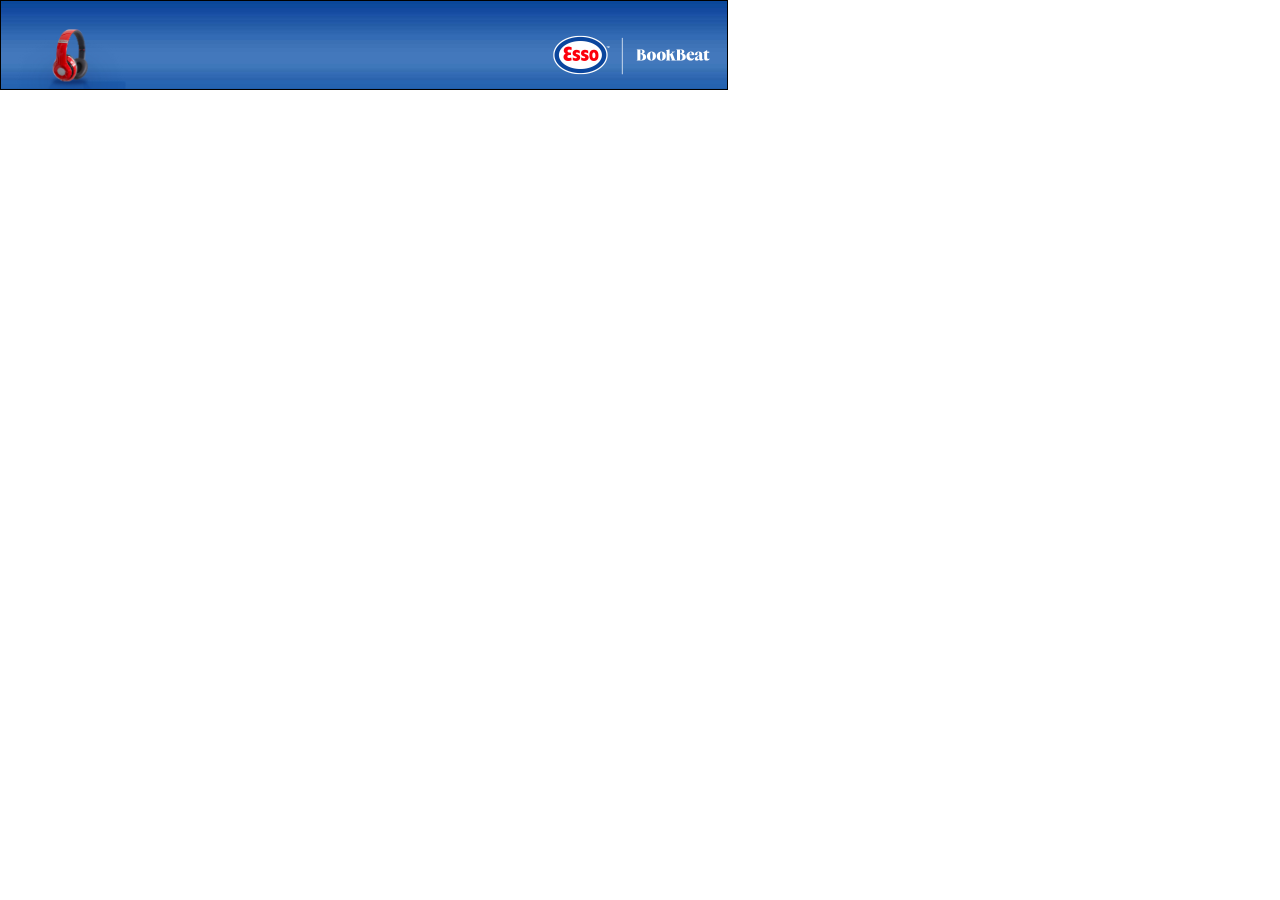
==== Esso_MTB_DE_Bookbeat_Set1/728x90/index.html @ cb8a4c4b "First Commit" ====
<!DOCTYPE html>
<html>
<head>

    <meta http-equiv="Content-Type" content="text/html; charset=UTF-8">
    <meta http-equiv="X-UA-Compatible" content="IE=edge" />
    <meta name="ad.size" content="width=728,height=90">

    <link rel="stylesheet" type="text/css" href="styles.css" />

    <script src="https://cdnjs.cloudflare.com/ajax/libs/gsap/3.12.5/gsap.min.js"></script>

    <script type="text/javascript" src="main.js"></script>

    <script type="text/javascript">
      var clickTag = "https://www.esso.de/de-de/download?param=de3";
    </script>

</head>

<body onload="init();">

    <div id="main">
      <!-- <img src="ref4.jpg" alt="" style="width: 100%; height: 100%; z-index: 100; opacity: 50%; position: absolute;"> -->
        <img src="images/bg.jpg" alt="" class="background">

        <div id="animContainer">
          <img class="phone" src="images/phone.png" alt="">
          <img class="reflection" src="images/reflection.png" alt="">
          <img class="shadow" src="images/shadow.png" alt="">
          <img class="shadow1" src="images/shadow1.png" alt="">
        </div>
        
        <div id="copy1" class="copy bold copy1 absolute hidden">
          Das gute Gefühl, eine Pause einzulegen.
        </div>
        
        <div id="copy2" class="copy bold copy2 absolute hidden">
          Jetzt 3 Monate kostenlos BookBeat hören.
        </div>


        <div id="cta" class="bold hidden">
          <span id="cta-text">
            &nbsp;Mehr erfahren&nbsp;<img src="images/chevron.png" id="chevron" class=""/>
          </span>
        </div>
        <div id="copy3" class="copy bold copy3 absolute hidden">Komm entspannter ans Ziel.</div>
        <img src="images/logo.png" id="logo" class="full-width"/>

        <div id="bgExit"></div>

    </div>
    <script>
        var clickArea = document.getElementById("bgExit");
        clickArea.onclick = function () {
          window.open(clickTag);
        };
    </script>
</body>

</html>
---- Esso_MTB_DE_Bookbeat_Set1/728x90/styles.css ----
@font-face {
  font-family: EMprintBold;
  src: url(fonts/EMprint-Bold.woff2);
}

/* @font-face {
  font-family: EMprintSemiBold;
  src: url(fonts/subset-EMprint-Semibold.woff2);
} */

/* @font-face {
  font-family: EMprintRegular;
  src: url(fonts/subset-EMprint-Regular.woff2);
} */

sup, sub {
  font-size: 50%;
}

html, body {
  width:728px;
  height:90px;
  margin: 0;
}

#main,
#background {
  position:absolute;
  left:0px;
  top:0px;
  width:728px;
  height:90px;
  background-color: #dcdcdc;
}

.background{
  width: 100%;
  height: 100%;
  position: absolute;
}

.phone, .phone-shadow{
  z-index: 4;
  position: absolute;
  width: 35px;
  left: 53px;
  top: 30px;
}

.shadow{
  width: 728px;
  height: 90px;
  position: absolute;
}
.shadow1{
  width: 728px;
  height: 90px;
  position: absolute;
}

#main {
  overflow:hidden;
}

#imageCont {
  position:absolute;
  left:0px;
  top:0px;
  width:728px;
  height:90px;
  overflow:hidden;
}

.hidden {
  opacity: 0;
  visibility: hidden;
}

.absolute {
  position:absolute;
  top: 0px;
  left: 0px;
  height: auto;
}

.full-width {
  position:absolute;
  left: 0px;
  top: 0px;
  width: 728px;
  height: auto;
}

.copy {
  font-family: "gillSans";
  -webkit-font-smoothing: antialiased;
  -moz-osx-font-smoothing: grayscale;
  text-rendering: optimizeLegibility;
  color: white;
  z-index: 5;
}

.bold {
  font-family: "EMprintBold", sans-serif;
}

.semibold {
  font-family: "EMprintSemiBold", sans-serif;
}

.regular {
  font-family: "EMprintRegular", sans-serif;
}

.copy1 {
  position: absolute;
  top: 34px;
  left: 165px;
  font-size: 19px;
  line-height: 22px;
  letter-spacing: -0.3px;
}

.copy2 {
  position: absolute;
  top: 7px;
  left: 159px;
  width: 728px;
  font-size: 19px;
  line-height: 22px;
  letter-spacing: -0.3px;
}
.copy3 {
  position: absolute;
  top: 7px;
  left: 555px;
  font-size: 13px;
  line-height: 22px;
  letter-spacing: -0.3px;
}

.terms-text {
  font-weight: normal;
  font-size: 8px;
  line-height: 15px;
  text-align: left;
}

.one-spacing {
  letter-spacing: -0.07em;
}

#roundel {
  top: -728px;
  transform: scale(2);
  z-index: 0;
}

.headline {
  top: 150px;
  left: 728px;
  transform: scale(2);
  opacity: 0;
  z-index: 1;
}

#cta {
  position: absolute;
  text-align: center;
  transform-origin: center;
  border-radius: 100px;
  top: 39px;
  left: 257px;
  background: white;
  color: #0c479d;
  line-height: 20px;
width: 140px;
height: 35px;
display: flex;
justify-content: center;
align-items: center;
font-size: 15px;
}

#cta-text {
  position: relative;
  top: -1px;
}

 #chevron {
  position: relative;
  top: 2px;
   
  width: auto;
  height: 13px;
  margin-left: 3px;
}

#sparkles1,
#sparkles2,
#sparkles3 {
  position: absolute;
  top: 0;
  left: 0;
  width: 728px;
  height: 90px;
  z-index: 2;
}

#sparkles2,
#sparkles3 {
  opacity: 0;
}

.sparkle {
  position: absolute;
  height: auto;
  opacity: 0;
  z-index: 2;
  transform: scale(0.5);
}

.sparkle-static {
  position: absolute;
  opacity: 0;
  z-index: 2;
}

#cover1,
#cover2 {
  z-index: 3;
  opacity: 0;
}

#bgExit {
  position: absolute;
  left: 0px;
  top: 0px;
  width: 100%;
  height: 100%;
  cursor: pointer;
  z-index: 85;
  background-color: rgba(255,255,255,0);
  border:1px solid #000000;
  box-sizing:border-box;
  -ms-box-sizing:border-box;
  -moz-box-sizing:border-box;
  -webkit-box-sizing:border-box;
}


.phone-shadow{
  transform: scaleX(-1) rotate(-180deg);
  opacity: 30%;
}

.reflection{
  width: 100%;
  height: 100%;
  position: absolute;
}
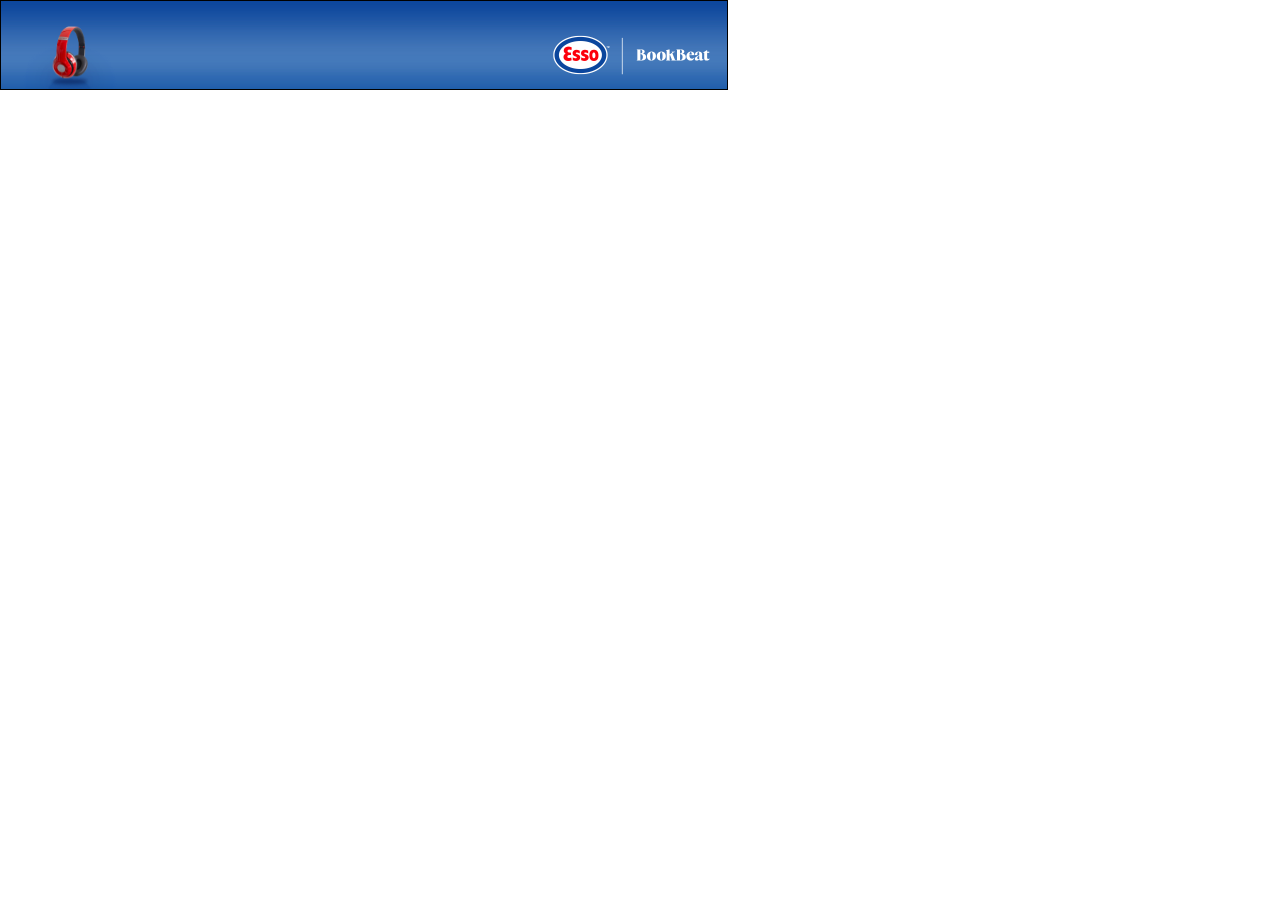
==== commit 4a0192c0: "First file" ====
--- a/Esso_MTB_DE_Bookbeat_Set1/728x90/index.html
+++ b/Esso_MTB_DE_Bookbeat_Set1/728x90/index.html
@@ -26,7 +26,6 @@
 
         <div id="animContainer">
           <img class="phone" src="images/phone.png" alt="">
-          <img class="reflection" src="images/reflection.png" alt="">
           <img class="shadow" src="images/shadow.png" alt="">
           <img class="shadow1" src="images/shadow1.png" alt="">
         </div>
